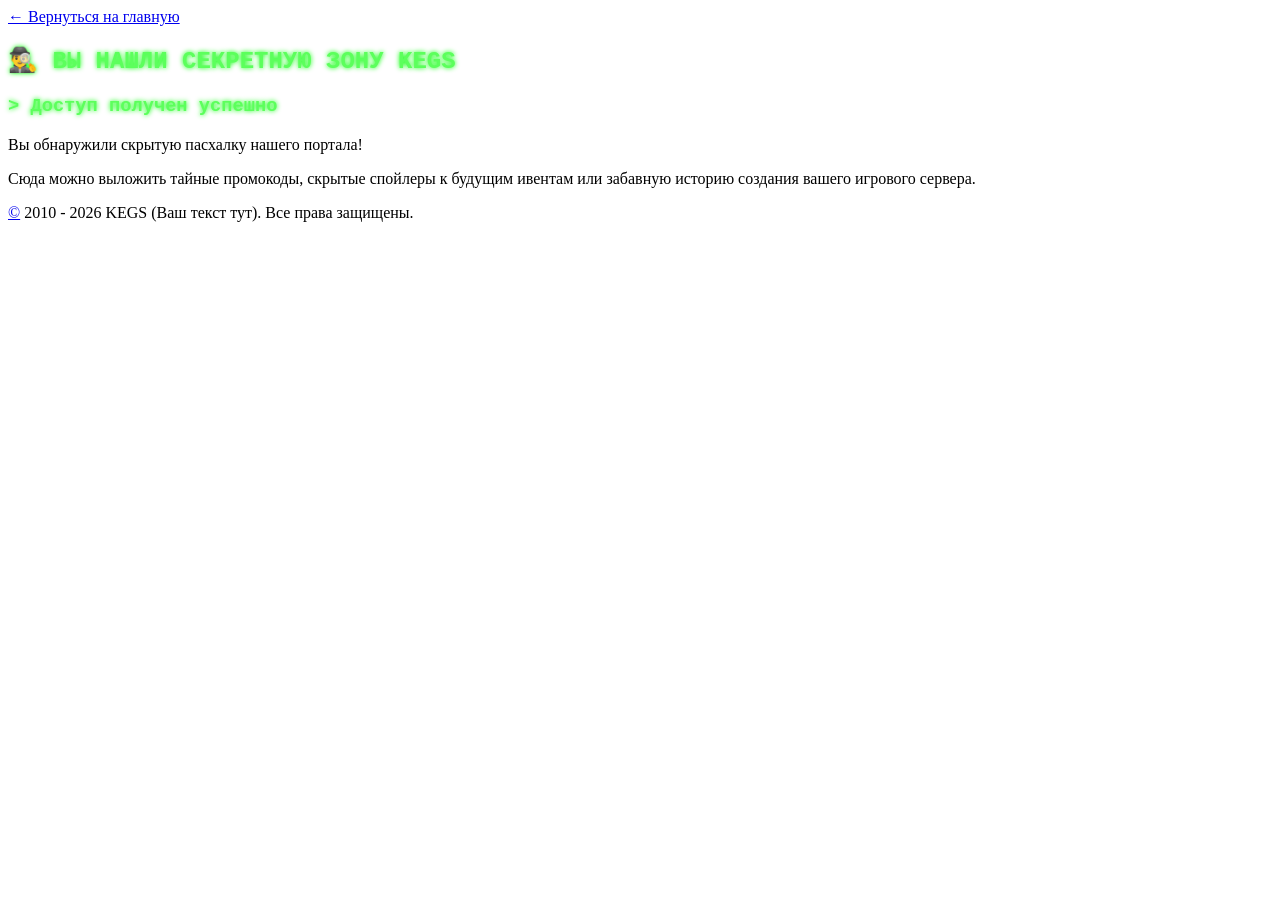
==== kegswait/index.html @ 66ed0942 "Create index.html" ====
<!DOCTYPE html>
<html lang="ru">
<head>
    <meta charset="UTF-8">
    <meta name="viewport" content="width=device-width, initial-scale=1.0">
    <title>Секретная зона KEGS</title>
    <link rel="stylesheet" href="../style.css">
    <style>
        .matrix-text { color: #5cff5c; font-family: 'Courier New', monospace; text-shadow: 0 0 5px #00ff00; }
    </style>
</head>
<body>

    <div class="container text-page">
        <a href="../index.html" class="back-link">← Вернуться на главную</a>
        <h2 class="matrix-text">🕵️‍♂️ ВЫ НАШЛИ СЕКРЕТНУЮ ЗОНУ KEGS</h2>
        <div class="content-block">
            <h3 class="matrix-text">> Доступ получен успешно</h3>
            <p>Вы обнаружили скрытую пасхалку нашего портала!</p>
            <p>Сюда можно выложить тайные промокоды, скрытые спойлеры к будущим ивентам или забавную историю создания вашего игрового сервера.</p>
        </div>
    </div>

    <footer>
        <div class="copyright-section">
            <div class="copyright-text">
                <a href="index.html" class="secret-trigger">©</a> 2010 - <span id="current-year">2026</span> <span id="project-name">Загрузка...</span>. Все права защищены.
            </div>
        </div>
    </footer>

    <script src="../script.js"></script>
</body>
</html>
---- style.css ----
<!DOCTYPE html>
<html lang="ru">
<head>
    <meta charset="UTF-8">
    <meta name="viewport" content="width=device-width, initial-scale=1.0">
    <title>Администрация Проекта</title>
    <link rel="stylesheet" href="../style.css">
</head>
<body>

    <header class="main-header">
        <div class="header-container">
            <a href="../index.html" class="logo">
                <img src="../images/logo.png" alt="Logo">
            </a>
            <nav class="horizontal-menu">
                <a href="../index.html" class="menu-item">Главная</a>
                <a href="https://example.com" target="_blank" class="menu-item">Основной Сайт</a>
                <a href="https://example.com" target="_blank" class="menu-item">Магазин Доната</a>
                <a href="https://example.com" target="_blank" class="menu-item">Форум Сообщества</a>
                <a href="../rules/index.html" class="menu-item">Правила</a>
                <a href="../terms/index.html" class="menu-item">Соглашение</a>
                <a href="index.html" class="menu-item active">Администрация</a>
            </nav>
        </div>
    </header>

    <div class="container">
        <a href="../index.html" class="back-link">← На главную</a>
        <h2>👑 НАША АДМИНИСТРАЦИЯ</h2>
        <div id="admins-grid" class="admins-grid">
            <div class="loading-text">Загрузка списка администрации...</div>
        </div>
    </div>

    <footer>
        <div class="copyright-section">
            <div class="copyright-text">
                <a href="../kegasecrets/index.html" class="secret-trigger">©</a> 2010 - <span id="current-year">2026</span> <span id="project-name">Загрузка...</span>. Все права защищены.
            </div>
        </div>
    </footer>

    <script src="../script.js"></script>
</body>
</html>
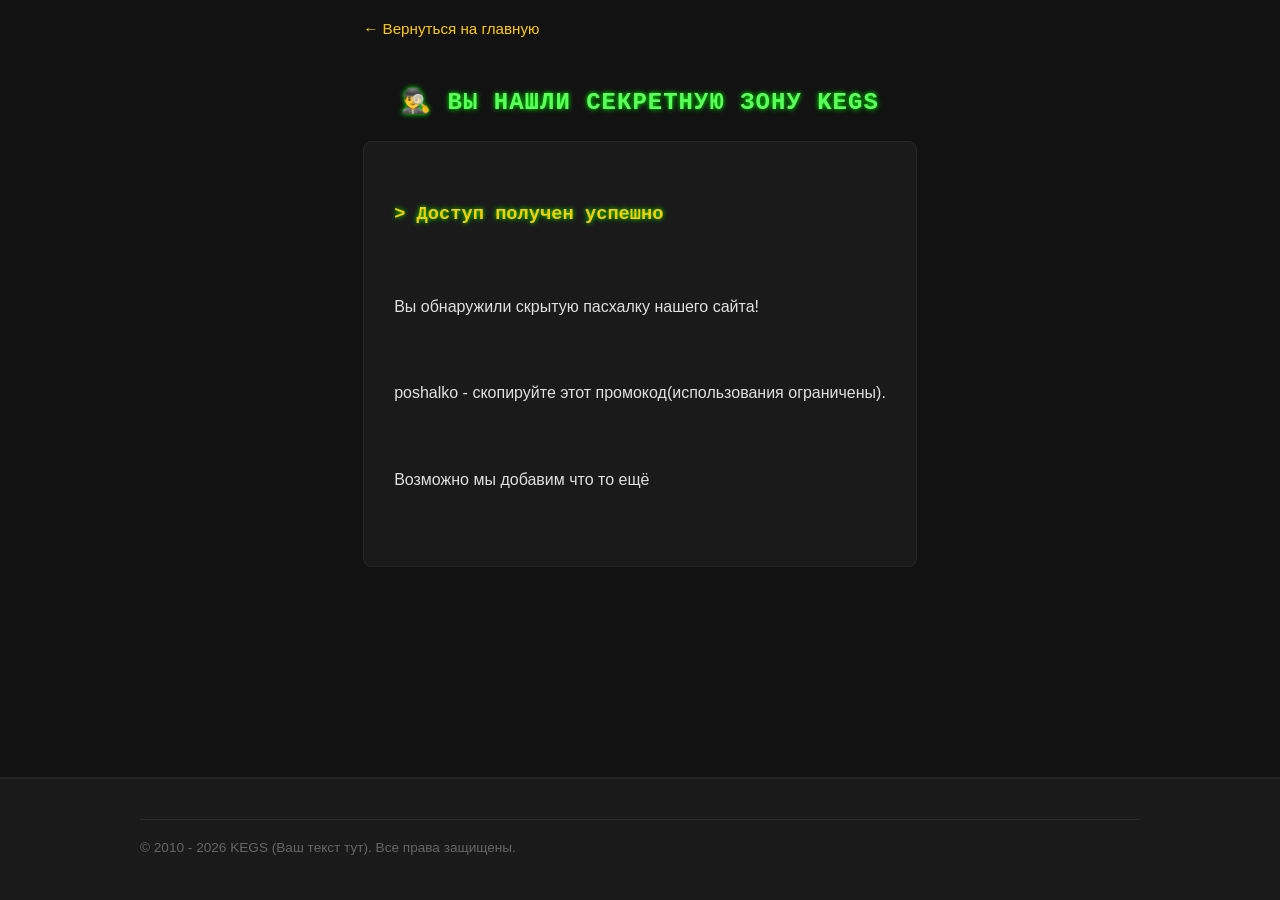
==== commit 79810406: "Update index.html" ====
--- a/kegswait/index.html
+++ b/kegswait/index.html
@@ -16,8 +16,9 @@
         <h2 class="matrix-text">🕵️‍♂️ ВЫ НАШЛИ СЕКРЕТНУЮ ЗОНУ KEGS</h2>
         <div class="content-block">
             <h3 class="matrix-text">> Доступ получен успешно</h3>
-            <p>Вы обнаружили скрытую пасхалку нашего портала!</p>
-            <p>Сюда можно выложить тайные промокоды, скрытые спойлеры к будущим ивентам или забавную историю создания вашего игрового сервера.</p>
+            <p>Вы обнаружили скрытую пасхалку нашего сайта!</p>
+            <p>poshalko - скопируйте этот промокод(использования ограничены).</p>
+            <p>Возможно мы добавим что то ещё</p>
         </div>
     </div>
 
--- a/style.css
+++ b/style.css
@@ -1,46 +1,264 @@
-<!DOCTYPE html>
-<html lang="ru">
-<head>
-    <meta charset="UTF-8">
-    <meta name="viewport" content="width=device-width, initial-scale=1.0">
-    <title>Администрация Проекта</title>
-    <link rel="stylesheet" href="../style.css">
-</head>
-<body>
-
-    <header class="main-header">
-        <div class="header-container">
-            <a href="../index.html" class="logo">
-                <img src="../images/logo.png" alt="Logo">
-            </a>
-            <nav class="horizontal-menu">
-                <a href="../index.html" class="menu-item">Главная</a>
-                <a href="https://example.com" target="_blank" class="menu-item">Основной Сайт</a>
-                <a href="https://example.com" target="_blank" class="menu-item">Магазин Доната</a>
-                <a href="https://example.com" target="_blank" class="menu-item">Форум Сообщества</a>
-                <a href="../rules/index.html" class="menu-item">Правила</a>
-                <a href="../terms/index.html" class="menu-item">Соглашение</a>
-                <a href="index.html" class="menu-item active">Администрация</a>
-            </nav>
-        </div>
-    </header>
-
-    <div class="container">
-        <a href="../index.html" class="back-link">← На главную</a>
-        <h2>👑 НАША АДМИНИСТРАЦИЯ</h2>
-        <div id="admins-grid" class="admins-grid">
-            <div class="loading-text">Загрузка списка администрации...</div>
-        </div>
-    </div>
-
-    <footer>
-        <div class="copyright-section">
-            <div class="copyright-text">
-                <a href="../kegasecrets/index.html" class="secret-trigger">©</a> 2010 - <span id="current-year">2026</span> <span id="project-name">Загрузка...</span>. Все права защищены.
-            </div>
-        </div>
-    </footer>
-
-    <script src="../script.js"></script>
-</body>
-</html>
+/* Базовые стили темного интерфейса */
+body {
+    background-color: #121212;
+    color: #e0e0e0;
+    font-family: 'Segoe UI', Tahoma, Geneva, Verdana, sans-serif;
+    margin: 0;
+    padding: 0;
+    display: flex;
+    flex-direction: column;
+    min-height: 100vh;
+}
+
+/* === ШАПКА САЙТА И СКРОЛЛ-МЕНЮ === */
+.main-header {
+    background-color: #0b0b0b;
+    border-bottom: 1px solid #222;
+    padding: 10px 20px;
+    position: sticky;
+    top: 0;
+    z-index: 100;
+}
+
+.header-container {
+    max-width: 1000px;
+    margin: 0 auto;
+    display: flex;
+    align-items: center;
+    gap: 30px;
+}
+
+.logo {
+    display: flex;
+    align-items: center;
+    flex-shrink: 0;
+}
+
+.logo img {
+    height: 36px;
+    width: auto;
+    display: block;
+}
+
+.horizontal-menu {
+    display: flex;
+    gap: 15px;
+    overflow-x: auto;
+    white-space: nowrap;
+    flex-grow: 1;
+    padding-bottom: 5px;
+    scrollbar-width: none; 
+}
+
+.horizontal-menu::-webkit-scrollbar {
+    display: none; 
+}
+
+.menu-item {
+    color: #aaa;
+    text-decoration: none;
+    font-size: 0.95em;
+    padding: 8px 16px;
+    background-color: #161616;
+    border: 1px solid #252525;
+    border-radius: 20px;
+    transition: background 0.2s, color 0.2s, border-color 0.2s;
+}
+
+.menu-item:hover {
+    color: #fff;
+    background-color: #222;
+    border-color: #444;
+}
+
+.menu-item.active {
+    color: #ffcc00;
+    background-color: #1a1a1a;
+    border-color: #ffcc00;
+    font-weight: bold;
+}
+
+/* Основной контейнер содержимого */
+.container {
+    max-width: 1000px;
+    margin: 0 auto;
+    padding: 20px;
+    flex: 1;
+}
+
+h2 {
+    color: #fff;
+    text-align: center;
+    margin-top: 30px;
+    margin-bottom: 25px;
+    font-size: 1.5em;
+    letter-spacing: 1px;
+}
+
+/* === ИГРОВЫЕ СЕРВЕРА === */
+.servers-grid {
+    display: grid;
+    grid-template-columns: repeat(auto-fit, minmax(250px, 1fr));
+    gap: 20px;
+    margin-bottom: 40px;
+}
+
+.server-card {
+    background-color: #1e1e1e;
+    border: 1px solid #2d2d2d;
+    border-radius: 8px;
+    padding: 20px;
+    text-align: center;
+    cursor: pointer;
+    user-select: none;
+    transition: background-color 0.2s, border-color 0.2s, transform 0.1s;
+}
+
+.server-card:hover { background-color: #252525; border-color: #444; }
+.server-card:active { transform: scale(0.98); }
+
+.server-name { font-weight: bold; color: #5cff5c; font-size: 1.15em; margin-bottom: 8px; }
+.server-ip { font-size: 0.95em; color: #aaa; background: #151515; padding: 4px 8px; border-radius: 4px; display: inline-block; }
+.server-hint { font-size: 0.75em; color: #666; margin-top: 10px; }
+
+/* Уведомление о копировании */
+.toast {
+    position: fixed;
+    bottom: 140px;
+    left: 50%;
+    transform: translateX(-50%);
+    background-color: #4caf50;
+    color: white;
+    padding: 12px 24px;
+    border-radius: 6px;
+    font-weight: bold;
+    opacity: 0;
+    transition: opacity 0.2s ease-in-out;
+    pointer-events: none;
+    z-index: 1000;
+}
+
+/* === СТРАНИЦЫ ТЕКСТА (ПРАВИЛА / ПОДРОБНОСТИ) === */
+.text-page { padding-top: 20px; }
+.back-link { color: #ffcc00; text-decoration: none; font-size: 0.95em; display: inline-block; margin-bottom: 20px; }
+.back-link:hover { text-decoration: underline; }
+.content-block { background-color: #1a1a1a; border: 1px solid #252525; padding: 30px; border-radius: 8px; line-height: 1.7; }
+.content-block h3 { color: #ffcc00; margin-top: 0; }
+
+.promo-button {
+    display: inline-block;
+    background-color: #ffcc00;
+    color: #121212;
+    padding: 12px 30px;
+    border-radius: 5px;
+    font-weight: bold;
+    text-decoration: none;
+    margin-top: 20px;
+    transition: background 0.2s;
+}
+.promo-button:hover { background-color: #ffe066; }
+
+/* === КАРТОЧКИ АДМИНИСТРАЦИИ === */
+.admins-grid {
+    display: grid;
+    grid-template-columns: repeat(auto-fit, minmax(220px, 1fr));
+    gap: 20px;
+    margin-top: 20px;
+    margin-bottom: 40px;
+}
+
+.admin-card {
+    background-color: #1a1a1a;
+    border: 1px solid #252525;
+    border-radius: 10px;
+    padding: 20px;
+    display: flex;
+    flex-direction: column;
+    align-items: center;
+    text-align: center;
+    transition: transform 0.2s, border-color 0.2s;
+}
+
+.admin-card:hover { transform: translateY(-5px); border-color: #444; }
+
+.admin-avatar {
+    width: 64px;
+    height: 64px;
+    background-color: #121212;
+    border-radius: 8px;
+    padding: 5px;
+    border: 1px solid #333;
+    margin-bottom: 15px;
+    display: flex;
+    align-items: center;
+    justify-content: center;
+}
+
+.admin-avatar img {
+    width: 100%;
+    height: 100%;
+    image-rendering: pixelated;
+    object-fit: contain;
+}
+
+.admin-nickname { font-size: 1.2em; font-weight: bold; color: #fff; margin-bottom: 5px; }
+.admin-role { font-size: 0.9em; text-transform: uppercase; letter-spacing: 0.5px; font-weight: 600; }
+.loading-text { color: #666; text-align: center; grid-column: 1 / -1; padding: 40px; }
+
+/* === ПОДВАЛ САЙТА (FOOTER) === */
+footer {
+    background-color: #1a1a1a;
+    border-top: 2px solid #252525;
+    padding: 40px 20px 20px 20px;
+    margin-top: auto;
+}
+
+.footer-content { max-width: 1000px; margin: 0 auto 30px auto; display: flex; flex-wrap: wrap; gap: 80px; }
+.footer-column { min-width: 200px; }
+.footer-column h3 { color: #ffcc00; font-size: 1.1em; margin-bottom: 15px; text-transform: uppercase; }
+.footer-column ul { list-style: none; padding: 0; margin: 0; }
+.footer-column li { margin-bottom: 10px; }
+.footer-column a { color: #bbb; text-decoration: none; }
+.footer-column a:hover { color: #fff; text-decoration: underline; }
+
+/* Раздел защиты прав */
+.copyright-section {
+    max-width: 1000px;
+    margin: 0 auto 25px auto;
+    border-top: 1px solid #2d2d2d;
+    padding-top: 20px;
+    display: flex;
+    justify-content: space-between;
+    flex-wrap: wrap;
+    gap: 15px;
+    font-size: 0.85em;
+    color: #666;
+}
+.copyright-links a { color: #ffcc00; text-decoration: none; margin-left: 20px; }
+.copyright-links a:hover { text-decoration: underline; }
+
+/* Рекламный баннер */
+.bottom-banner { max-width: 1000px; margin: 0 auto; text-align: center; }
+.bottom-banner a { display: block; overflow: hidden; border-radius: 6px; border: 1px solid #333; }
+.bottom-banner img { width: 100%; height: auto; display: block; }
+
+/* === СЕКРЕТНАЯ ПАСХАЛКА === */
+.secret-trigger {
+    color: inherit;
+    text-decoration: none;
+    cursor: default;
+}
+/* Сохраняет все переносы строк (Enter) и пробелы из Блокнота */
+.content-block {
+    white-space: pre-line; 
+}
+/* Изменение курсора при наведении на меню сайтов */
+.horizontal-menu {
+    cursor: grab;
+    user-select: none; /* Запрещает случайное выделение текста кнопок при перетаскивании */
+}
+
+/* Изменение курсора в момент зажатия и перетаскивания мышкой */
+.horizontal-menu.grabbing {
+    cursor: grabbing;
+}
